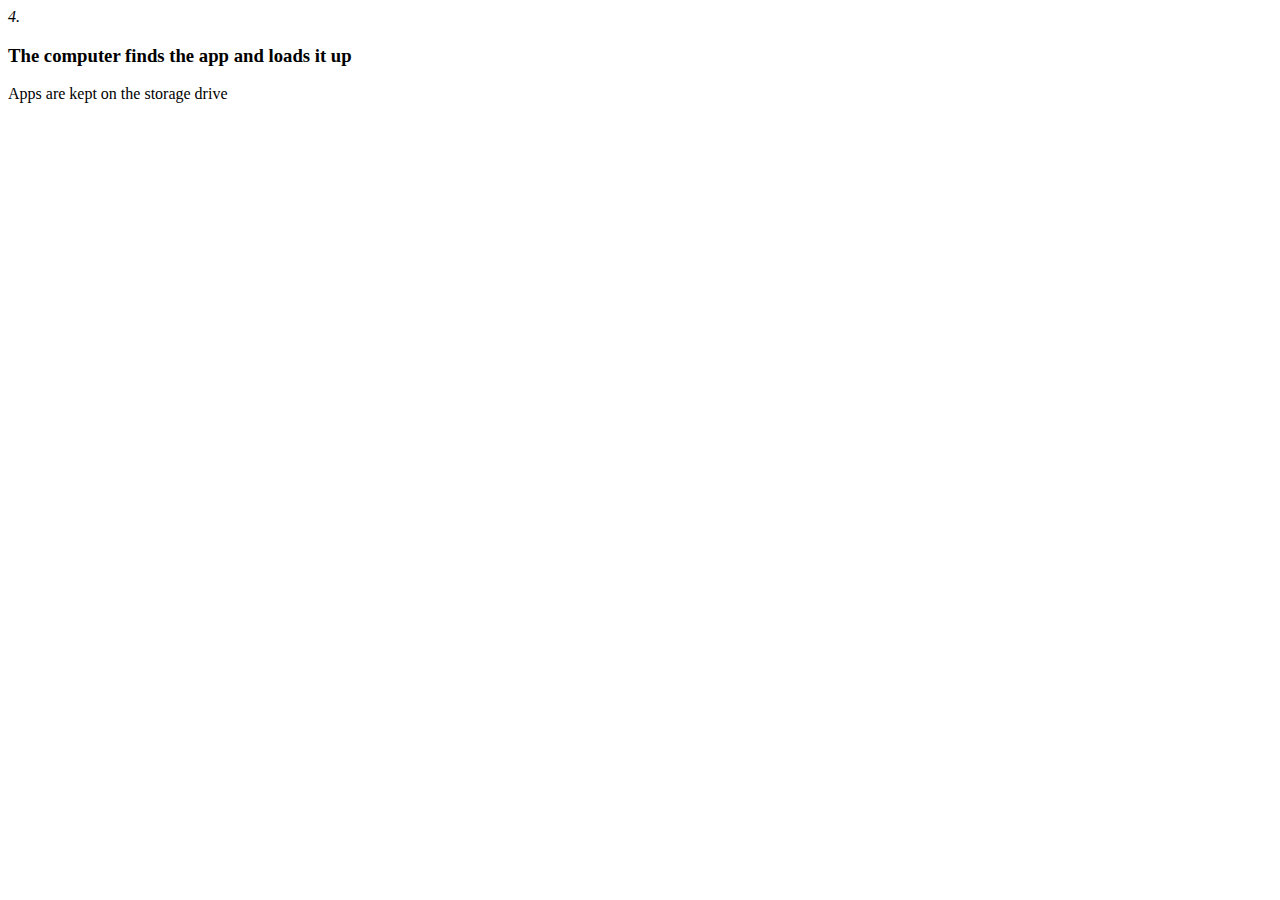
==== index.html @ 47bdcc24 "Bubble 4 html outline" ====
<!DOCTYPE html>
<html>

	<head>
		<title>Bubble 4</title>
		<meta charset="utf-8">
		<link rel="stylesheet" href="four.css" type="text/css">
		<lin
	</head>
	
	<body>
		<div id="bubble4">
			 <i class="numbered"> 4. </i>
			 <h3>The computer finds the app and loads it up</h3>
			 <blockquote>
				
			 </blockquote>
			 <div class="flapfront">
				<p>Apps are kept on the storage drive</p>
			 </div>
		</div>
	</body>
	
</html>
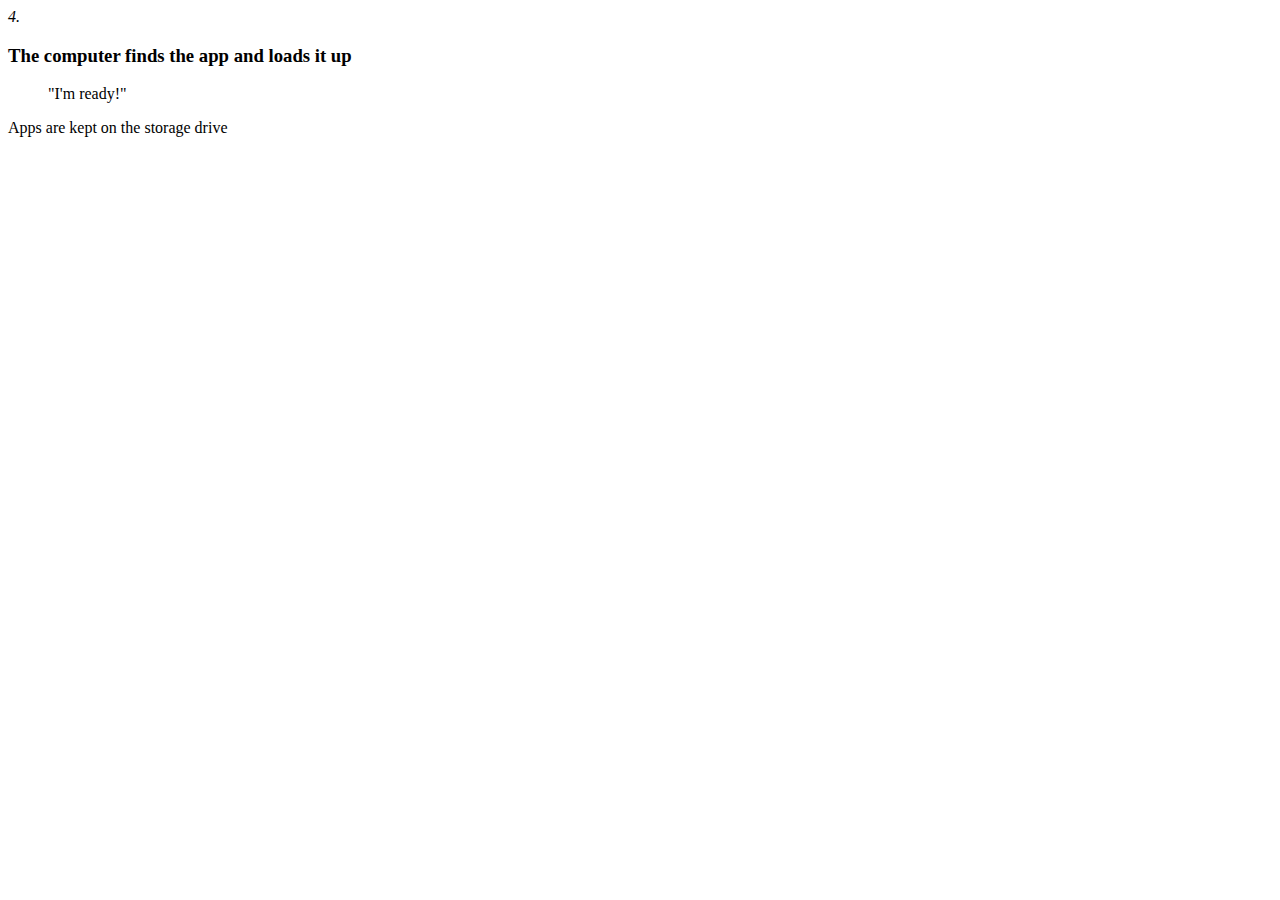
==== commit c804578c: "I finnalized the rough draft of bubble 4" ====
--- a/index.html
+++ b/index.html
@@ -13,8 +13,9 @@
 			 <i class="numbered"> 4. </i>
 			 <h3>The computer finds the app and loads it up</h3>
 			 <blockquote>
-				
+				"I'm ready!"
 			 </blockquote>
+			 <div class="flapback"></div>
 			 <div class="flapfront">
 				<p>Apps are kept on the storage drive</p>
 			 </div>
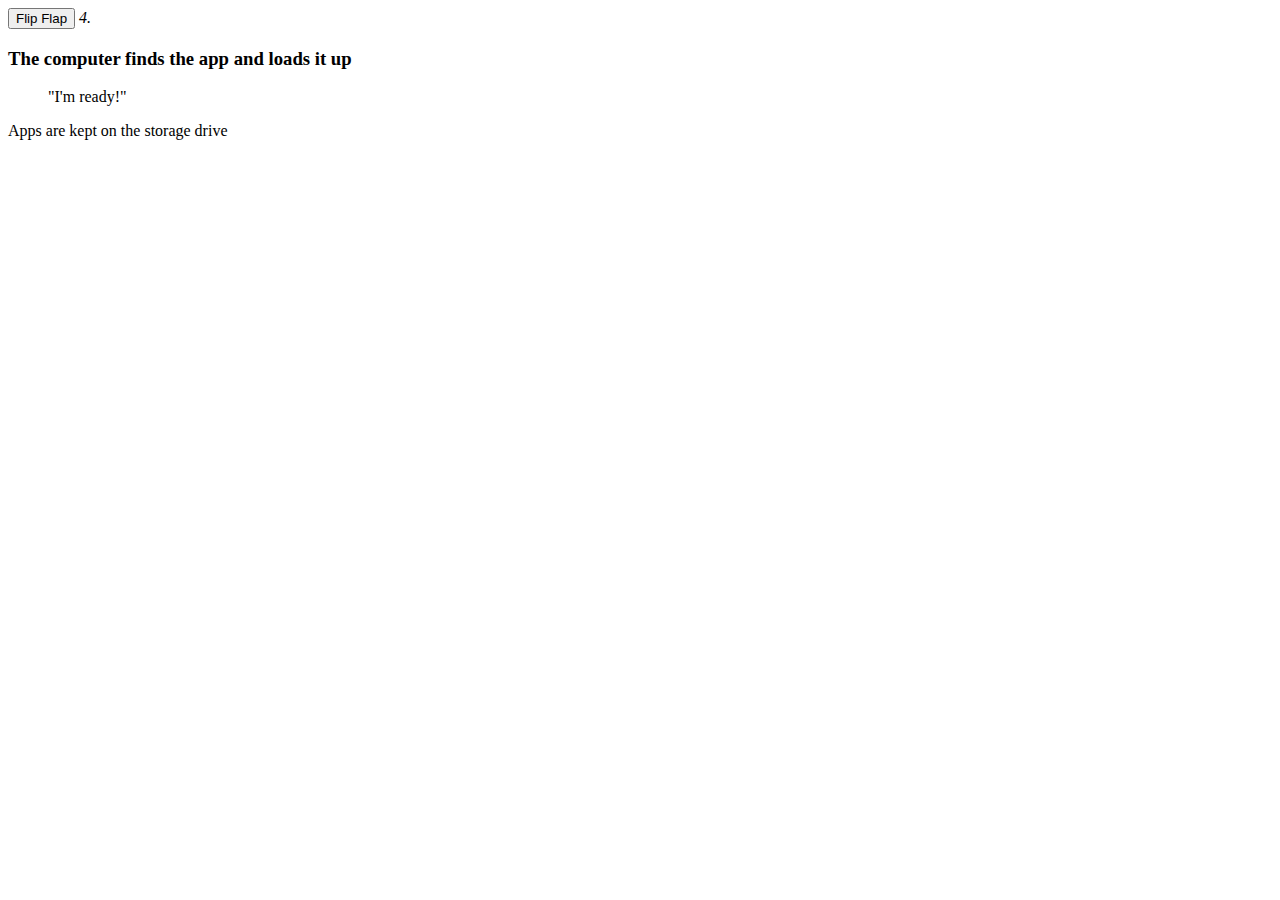
==== commit 0545f716: "completed bubble 4" ====
--- a/index.html
+++ b/index.html
@@ -5,19 +5,23 @@
 		<title>Bubble 4</title>
 		<meta charset="utf-8">
 		<link rel="stylesheet" href="four.css" type="text/css">
-		<lin
+		<script src="flip.js"></script> 
 	</head>
 	
 	<body>
 		<div id="bubble4">
-			 <i class="numbered"> 4. </i>
+			<button id="flipswitch">Flip Flap</button>
+			 <i class="numbered">4.</i>
 			 <h3>The computer finds the app and loads it up</h3>
 			 <blockquote>
 				"I'm ready!"
 			 </blockquote>
-			 <div class="flapback"></div>
-			 <div class="flapfront">
-				<p>Apps are kept on the storage drive</p>
+			 <div id="flap">
+				<div class="flapfront">
+					<p>Apps are kept on the storage drive</p>
+				 </div>
+				 <div class="flapback"></div>
+				 
 			 </div>
 		</div>
 	</body>
